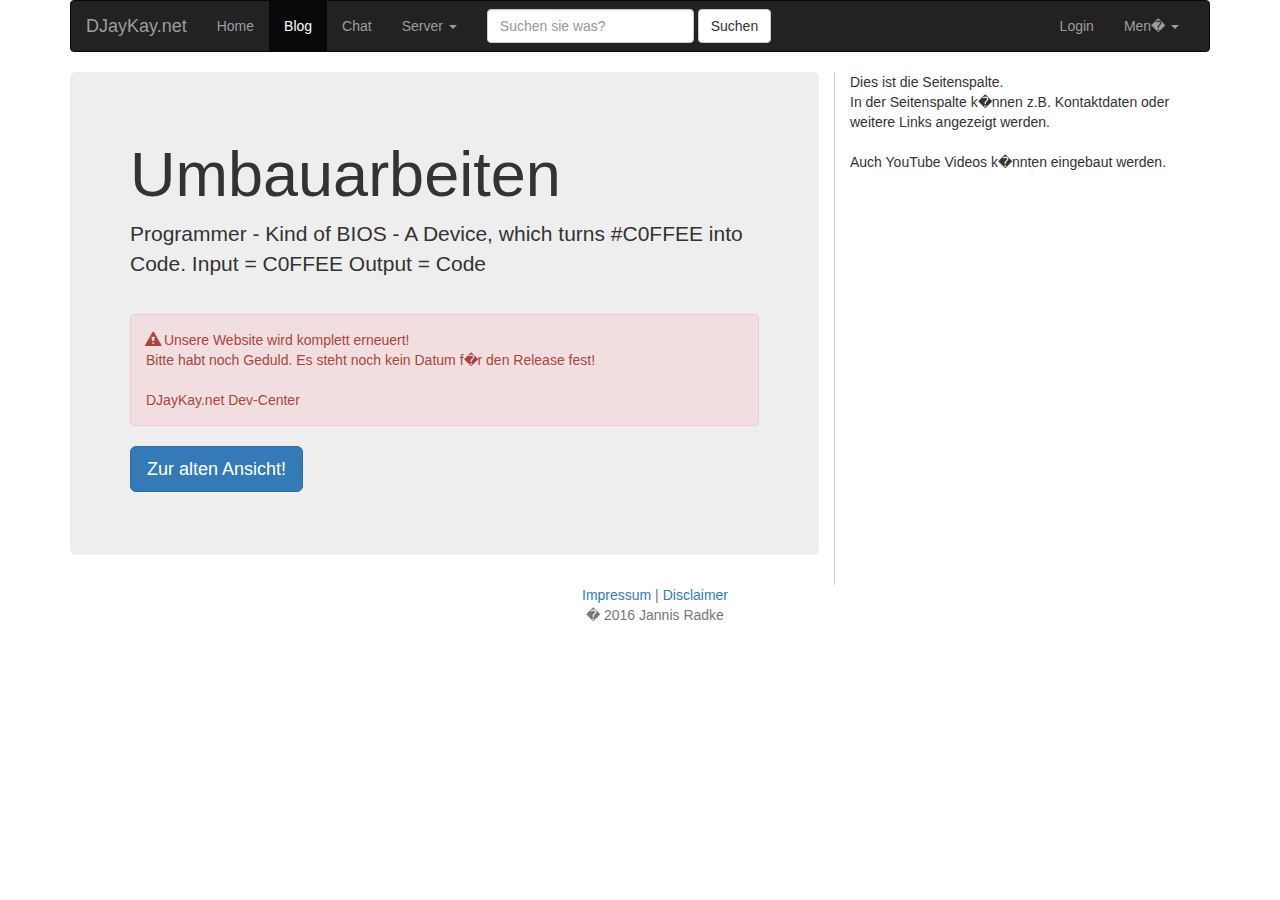
==== blog.html @ f0708cce "Update from local script" ====
<!DOCTYPE html>
<html lang="de">
  <head>
    <meta charset="utf-8">
	<meta http-equiv="content-type" content="text/html; charset=UTF-8" />
    <meta http-equiv="X-UA-Compatible" content="IE=edge">
    <meta name="viewport" content="width=device-width, initial-scale=1">
    <!-- The above 3 meta tags *must* come first in the head; any other head content must come *after* these tags -->
    <title>DJayKay.net | Blog</title>

    <!-- Bootstrap -->
    <link href="css/bootstrap.min.css" rel="stylesheet">

    <!-- HTML5 shim and Respond.js for IE8 support of HTML5 elements and media queries -->
    <!-- WARNING: Respond.js doesn't work if you view the page via file:// -->
    <!--[if lt IE 9]>
      <script src="https://oss.maxcdn.com/html5shiv/3.7.3/html5shiv.min.js"></script>
      <script src="https://oss.maxcdn.com/respond/1.4.2/respond.min.js"></script>
    <![endif]-->
  </head>
  <body>
    <div class="container">
  <nav class="navbar navbar-inverse">
  <div class="container-fluid">
    <!-- Brand and toggle get grouped for better mobile display -->
    <div class="navbar-header">
      <button type="button" class="navbar-toggle collapsed" data-toggle="collapse" data-target="#bs-example-navbar-collapse-1" aria-expanded="false">
        <span class="sr-only">Navigation Anzeigen</span>
        <span class="icon-bar"></span>
        <span class="icon-bar"></span>
        <span class="icon-bar"></span>
      </button>
      <a class="navbar-brand" href="#">DJayKay.net</a>
    </div>

    <!-- Collect the nav links, forms, and other content for toggling -->
    <div class="collapse navbar-collapse" id="bs-example-navbar-collapse-1">
      <ul class="nav navbar-nav">
        <li><a href="index.html">Home</a></li>
        <li class="active"><a href="blog.html">Blog <span class="sr-only">(current)</span></a></li>
		<li><a href="chat.html">Chat</a></li>
        <li class="dropdown">
          <a href="#" class="dropdown-toggle" data-toggle="dropdown" role="button" aria-haspopup="true" aria-expanded="false">Server <span class="caret"></span></a>
          <ul class="dropdown-menu">
            <li><a href="#">Teamspeak Registrierung</a></li>
            <li><a href="#">Serverliste</a></li>
            <li><a href="#">Technik</a></li>
            <li role="separator" class="divider"></li>
            <li><a href="#">Spenden</a></li>
            <li role="separator" class="divider"></li>
            <li><a href="#">Teammitglied werden</a></li>
          </ul>
        </li>
      </ul>
      <form class="navbar-form navbar-left">
        <div class="form-group">
          <input type="text" class="form-control" placeholder="Suchen sie was?">
        </div>
        <button type="submit" class="btn btn-default">Suchen</button>
      </form>
      <ul class="nav navbar-nav navbar-right">
        <li><a href="#">Login</a></li>
            <li class="dropdown">
          <a href="#" class="dropdown-toggle" data-toggle="dropdown" role="button" aria-haspopup="true" aria-expanded="false">Men� <span class="caret"></span></a>
          <ul class="dropdown-menu">
            <li><a href="#">Webinterface</a></li>
            <li><a href="#">Profil</a></li>
            <li><a href="#">Einstellungen</a></li>
            <li role="separator" class="divider"></li>
            <li><a href="#">Abmelden</a></li>
          </ul>
        </li>
      </ul>
    </div><!-- /.navbar-collapse -->
  </div><!-- /.container-fluid -->
</nav>
<div class="row">
        <div class="col-xs-12 col-sm-6 col-lg-8" style="border-right: 1px solid #ccc;">
<div class="jumbotron">
  <h1>Umbauarbeiten</h1>
  <p>Programmer - Kind of BIOS - A Device, which turns #C0FFEE into Code. Input = C0FFEE Output = Code</p><br>
  <div class="alert alert-danger <!--alert-dismissible-->" role="alert">
  <span class="glyphicon glyphicon-alert" aria-hidden="true"></span>
  <span class="sr-only">Error:</span>
    Unsere Website wird komplett erneuert!<br>
	Bitte habt noch Geduld. Es steht noch kein Datum f�r den Release fest!<br><br>
	DJayKay.net Dev-Center</p></div>
</p>
  <p><a class="btn btn-primary btn-lg" href="http://djaykay.net/" role="button">Zur alten Ansicht!</a></p>
</div>
</div>
	        <div class="col-xs-6 col-lg-4">
			<p>Dies ist die Seitenspalte.<br>
			In der Seitenspalte k�nnen z.B. Kontaktdaten oder weitere Links angezeigt werden.<br><br>
			Auch YouTube Videos k�nnten eingebaut werden.</p>
			</div>
      </div>
		<footer class="footer">
		<div class="container">
			<div align="center">
			<p class="text-muted"><a href="impressum.html">Impressum</a> | <a href="disclaimer.html">Disclaimer</a><br>
� 2016 Jannis Radke</p>
			</div>
			</div>
	</footer>
	</div>

<!--This place for the RocketChat LiveChat Addon so long N-Chat isn't working-->

    <!-- jQuery (necessary for Bootstrap's JavaScript plugins) -->
    <script src="https://ajax.googleapis.com/ajax/libs/jquery/1.12.4/jquery.min.js"></script>
    <!-- Include all compiled plugins (below), or include individual files as needed -->
    <script src="js/bootstrap.min.js"></script>
  </body>
</html>
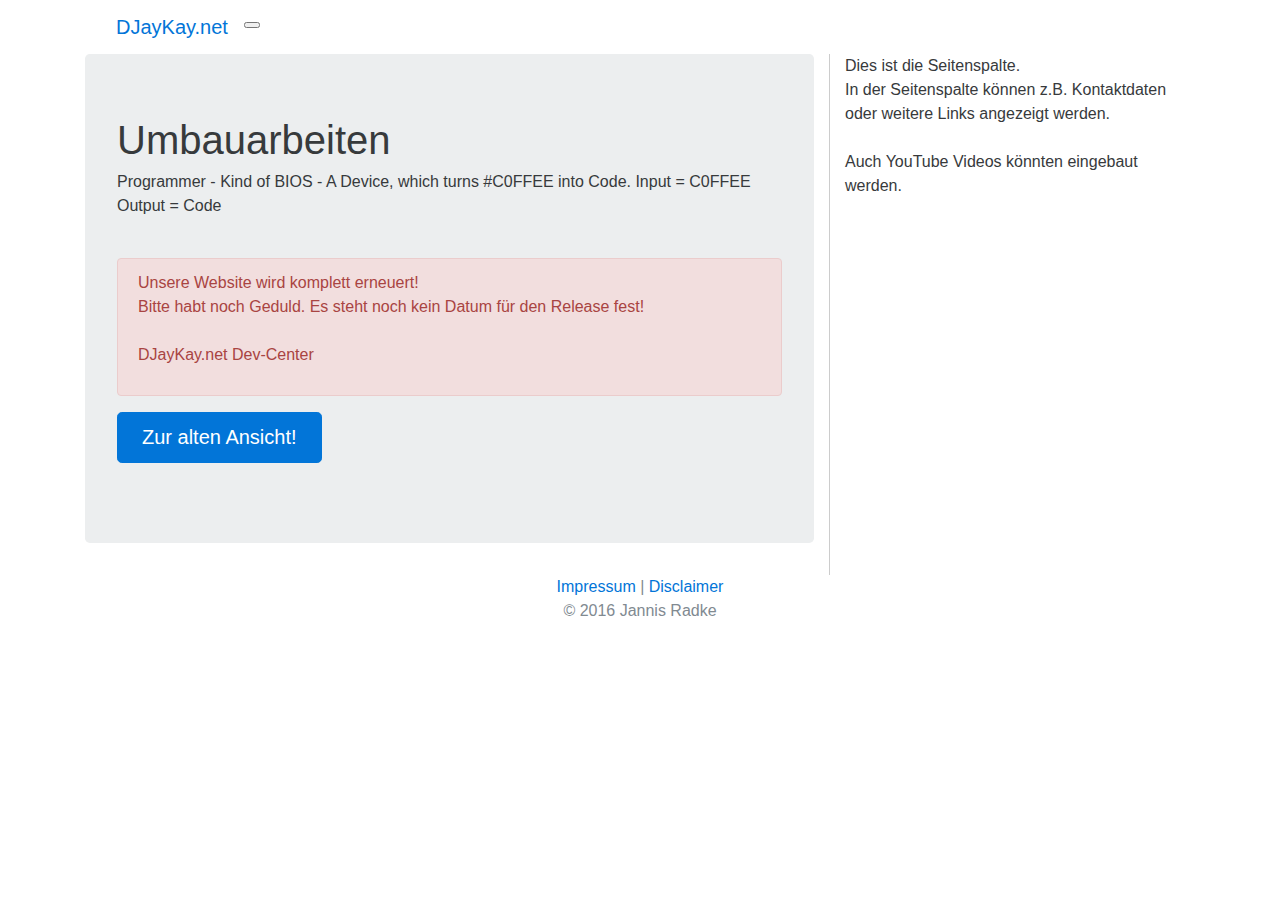
==== commit b30db944: "Saved Data in UTF-8" ====
--- a/blog.html
+++ b/blog.html
@@ -1,7 +1,7 @@
-<!DOCTYPE html>
+﻿<!DOCTYPE html>
 <html lang="de">
   <head>
-    <meta charset="utf-8">
+    <meta charset="utf-8"/>
 	<meta http-equiv="content-type" content="text/html; charset=UTF-8" />
     <meta http-equiv="X-UA-Compatible" content="IE=edge">
     <meta name="viewport" content="width=device-width, initial-scale=1">
@@ -61,7 +61,7 @@
       <ul class="nav navbar-nav navbar-right">
         <li><a href="#">Login</a></li>
             <li class="dropdown">
-          <a href="#" class="dropdown-toggle" data-toggle="dropdown" role="button" aria-haspopup="true" aria-expanded="false">Men� <span class="caret"></span></a>
+          <a href="#" class="dropdown-toggle" data-toggle="dropdown" role="button" aria-haspopup="true" aria-expanded="false">Menü <span class="caret"></span></a>
           <ul class="dropdown-menu">
             <li><a href="#">Webinterface</a></li>
             <li><a href="#">Profil</a></li>
@@ -83,7 +83,7 @@
   <span class="glyphicon glyphicon-alert" aria-hidden="true"></span>
   <span class="sr-only">Error:</span>
     Unsere Website wird komplett erneuert!<br>
-	Bitte habt noch Geduld. Es steht noch kein Datum f�r den Release fest!<br><br>
+	Bitte habt noch Geduld. Es steht noch kein Datum für den Release fest!<br><br>
 	DJayKay.net Dev-Center</p></div>
 </p>
   <p><a class="btn btn-primary btn-lg" href="http://djaykay.net/" role="button">Zur alten Ansicht!</a></p>
@@ -91,15 +91,15 @@
 </div>
 	        <div class="col-xs-6 col-lg-4">
 			<p>Dies ist die Seitenspalte.<br>
-			In der Seitenspalte k�nnen z.B. Kontaktdaten oder weitere Links angezeigt werden.<br><br>
-			Auch YouTube Videos k�nnten eingebaut werden.</p>
+			In der Seitenspalte können z.B. Kontaktdaten oder weitere Links angezeigt werden.<br><br>
+			Auch YouTube Videos könnten eingebaut werden.</p>
 			</div>
       </div>
 		<footer class="footer">
 		<div class="container">
 			<div align="center">
 			<p class="text-muted"><a href="impressum.html">Impressum</a> | <a href="disclaimer.html">Disclaimer</a><br>
-� 2016 Jannis Radke</p>
+© 2016 Jannis Radke</p>
 			</div>
 			</div>
 	</footer>
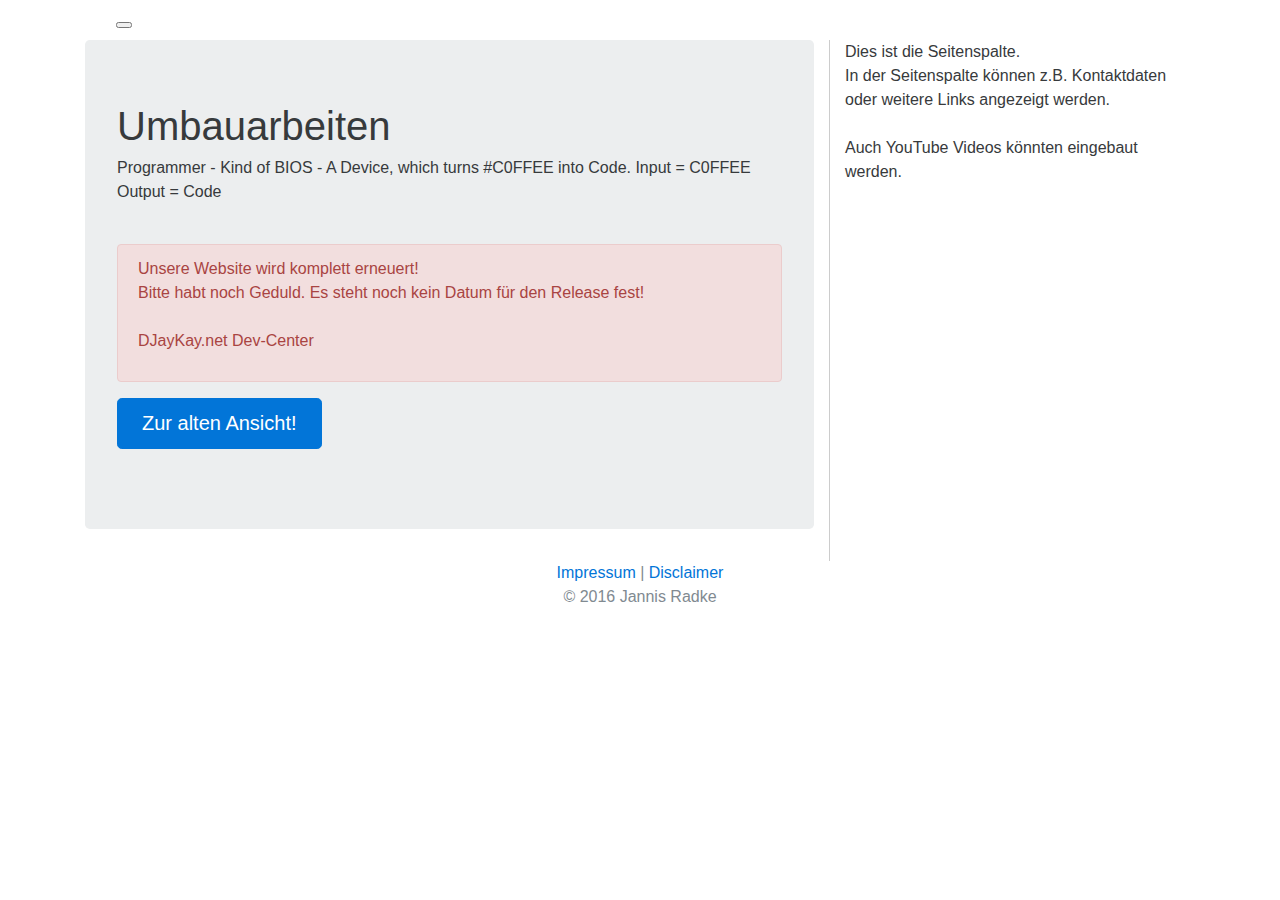
==== commit 53fbcb0d: "Recoded the Navigatonbar" ====
--- a/blog.html
+++ b/blog.html
@@ -2,7 +2,6 @@
 <html lang="de">
   <head>
     <meta charset="utf-8"/>
-	<meta http-equiv="content-type" content="text/html; charset=UTF-8" />
     <meta http-equiv="X-UA-Compatible" content="IE=edge">
     <meta name="viewport" content="width=device-width, initial-scale=1">
     <!-- The above 3 meta tags *must* come first in the head; any other head content must come *after* these tags -->
@@ -20,7 +19,7 @@
   </head>
   <body>
     <div class="container">
-  <nav class="navbar navbar-inverse">
+   <nav class="navbar navbar-inverse"> <!-- navbar-fixed-top-->
   <div class="container-fluid">
     <!-- Brand and toggle get grouped for better mobile display -->
     <div class="navbar-header">
@@ -30,17 +29,15 @@
         <span class="icon-bar"></span>
         <span class="icon-bar"></span>
       </button>
-      <a class="navbar-brand" href="#">DJayKay.net</a>
+      <!--<a class="navbar-brand" href="index.html"><img src="images/logo.png" alt="Logo.png" height= 32px/></a>-->
     </div>
 
     <!-- Collect the nav links, forms, and other content for toggling -->
     <div class="collapse navbar-collapse" id="bs-example-navbar-collapse-1">
       <ul class="nav navbar-nav">
         <li><a href="index.html">Home</a></li>
-        <li class="active"><a href="blog.html">Blog <span class="sr-only">(current)</span></a></li>
-		<li><a href="chat.html">Chat</a></li>
-        <li class="dropdown">
-          <a href="#" class="dropdown-toggle" data-toggle="dropdown" role="button" aria-haspopup="true" aria-expanded="false">Server <span class="caret"></span></a>
+		<li class="active"><a href="blog.html">Blog <span class="sr-only">(current)</span></a></li>
+<a href="#" class="dropdown-toggle" data-toggle="dropdown" role="button" aria-haspopup="true" aria-expanded="false">Server <span class="caret"></span></a>
           <ul class="dropdown-menu">
             <li><a href="#">Teamspeak Registrierung</a></li>
             <li><a href="#">Serverliste</a></li>
@@ -52,12 +49,6 @@
           </ul>
         </li>
       </ul>
-      <form class="navbar-form navbar-left">
-        <div class="form-group">
-          <input type="text" class="form-control" placeholder="Suchen sie was?">
-        </div>
-        <button type="submit" class="btn btn-default">Suchen</button>
-      </form>
       <ul class="nav navbar-nav navbar-right">
         <li><a href="#">Login</a></li>
             <li class="dropdown">
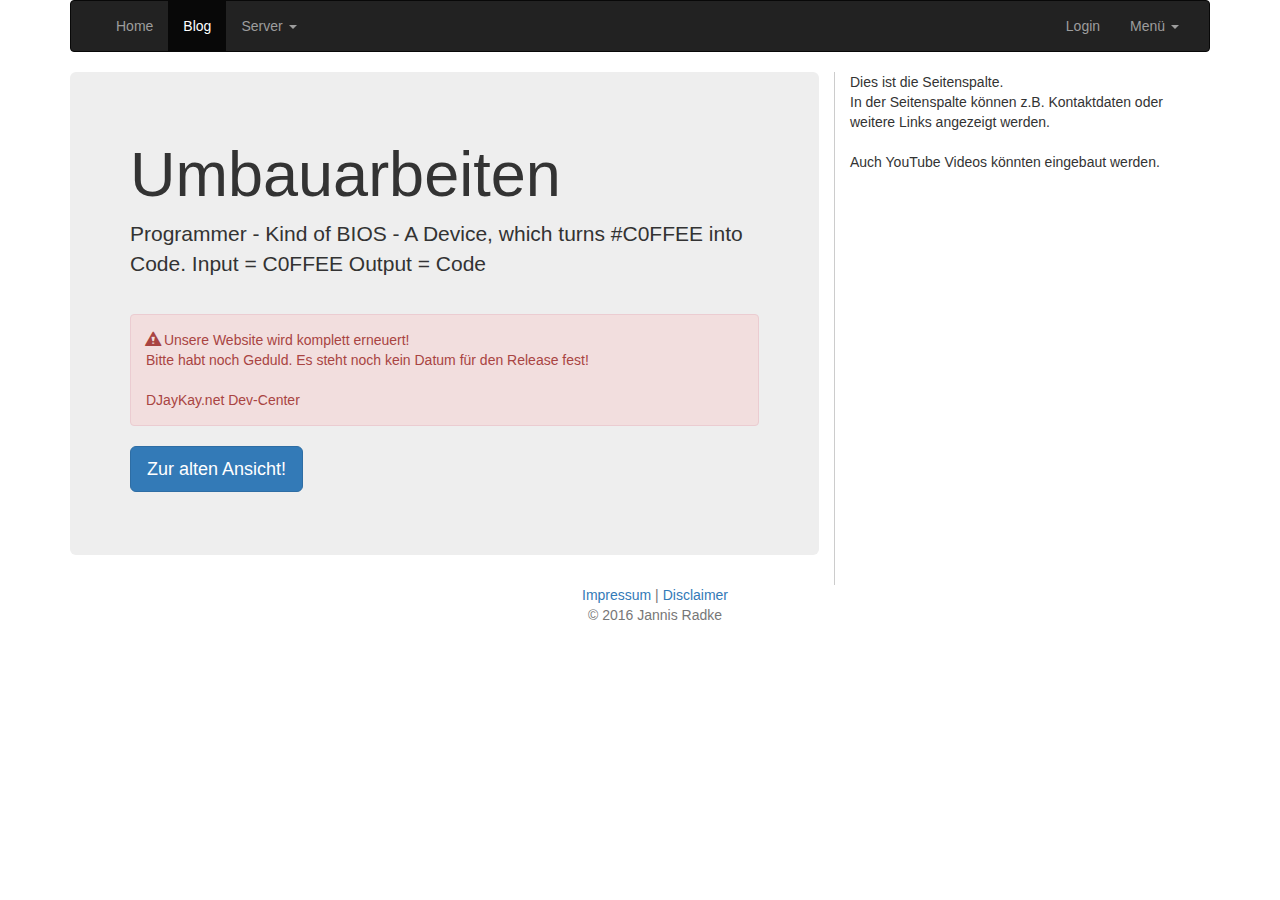
==== commit 972f71ca: "Hotfix" ====
--- a/blog.html
+++ b/blog.html
@@ -37,7 +37,7 @@
       <ul class="nav navbar-nav">
         <li><a href="index.html">Home</a></li>
 		<li class="active"><a href="blog.html">Blog <span class="sr-only">(current)</span></a></li>
-<a href="#" class="dropdown-toggle" data-toggle="dropdown" role="button" aria-haspopup="true" aria-expanded="false">Server <span class="caret"></span></a>
+        <li><a href="#" class="dropdown-toggle" data-toggle="dropdown" role="button" aria-haspopup="true" aria-expanded="false">Server <span class="caret"></span></a>
           <ul class="dropdown-menu">
             <li><a href="#">Teamspeak Registrierung</a></li>
             <li><a href="#">Serverliste</a></li>
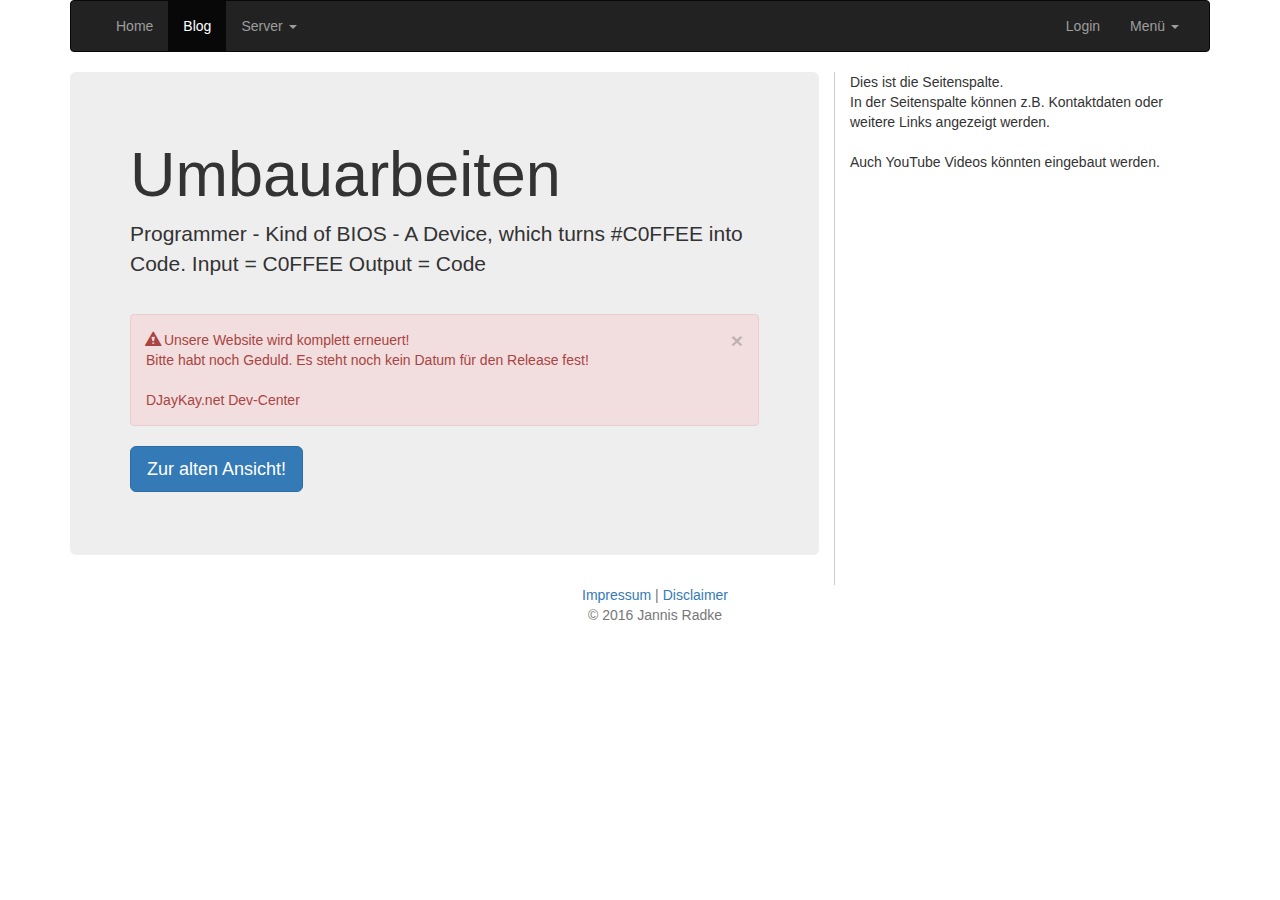
==== commit 2f400d90: "Finally! Added closeable Errors" ====
--- a/blog.html
+++ b/blog.html
@@ -70,7 +70,8 @@
 <div class="jumbotron">
   <h1>Umbauarbeiten</h1>
   <p>Programmer - Kind of BIOS - A Device, which turns #C0FFEE into Code. Input = C0FFEE Output = Code</p><br>
-  <div class="alert alert-danger <!--alert-dismissible-->" role="alert">
+  <div class="alert alert-danger" role="alert">
+    <button type="button" class="close" data-dismiss="alert">&times;</button>
   <span class="glyphicon glyphicon-alert" aria-hidden="true"></span>
   <span class="sr-only">Error:</span>
     Unsere Website wird komplett erneuert!<br>
@@ -101,6 +102,6 @@
     <!-- jQuery (necessary for Bootstrap's JavaScript plugins) -->
     <script src="https://ajax.googleapis.com/ajax/libs/jquery/1.12.4/jquery.min.js"></script>
     <!-- Include all compiled plugins (below), or include individual files as needed -->
-    <script src="js/bootstrap.min.js"></script>
+    <script src="js/bootstrap.js"></script>
   </body>
 </html>